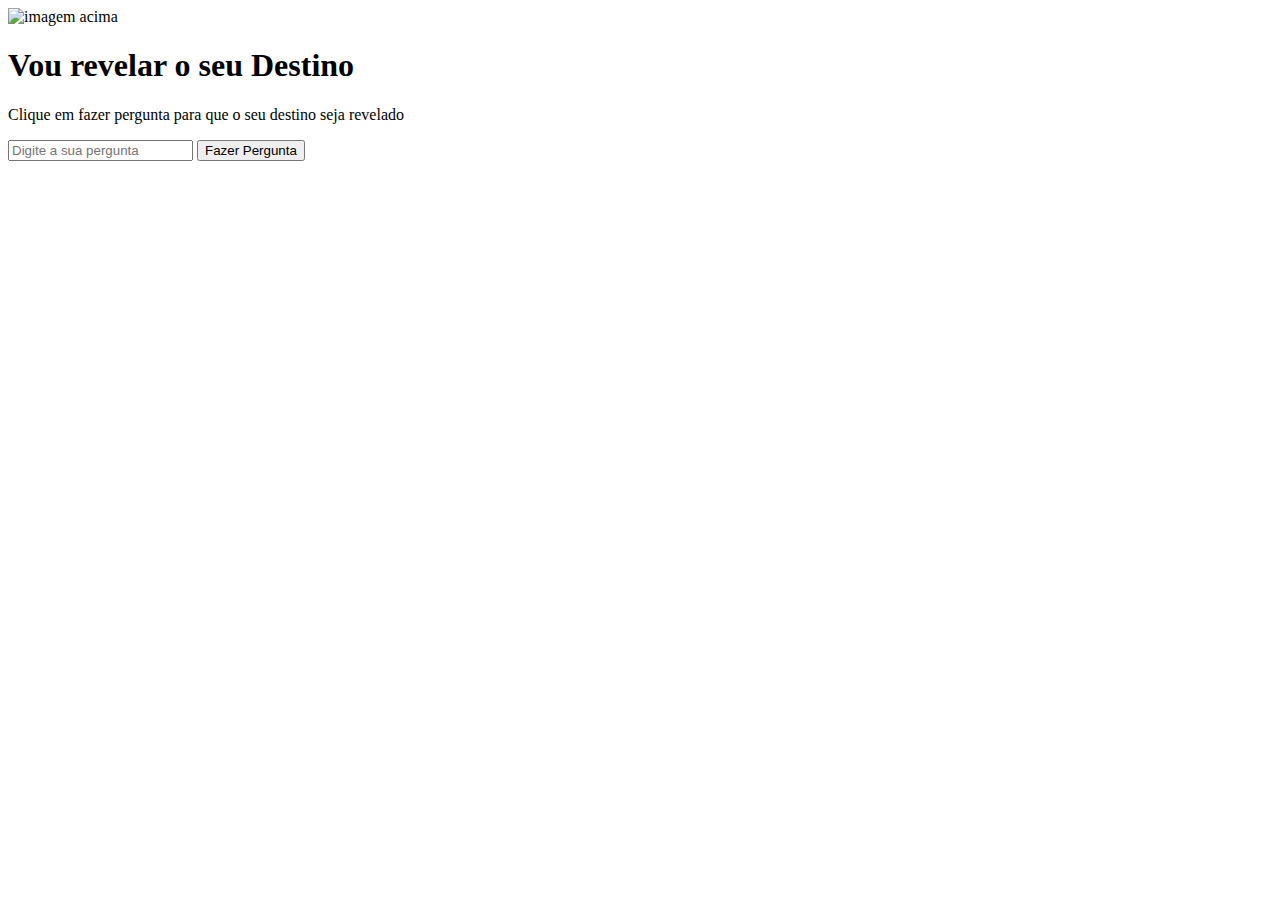
==== index.html @ 2192cbff "Create index.html" ====
<!DOCTYPE html>
<html lang="en">
<head>
    <meta charset="UTF-8">
    <meta http-equiv="X-UA-Compatible" content="IE=edge">
    <meta name="viewport" content="width=device-width, initial-scale=1.0">
    <title>Document</title>
</head>
<body>

    <img src="https://gist.githubusercontent.com/maykbrito/0acdf4ce919838ffed50915a31fc5b23/raw/6f4dd01ec3116428ec4c99255944cb9ac7927590/cristal-ball.svg" alt="imagem acima">
  <h1>
      Vou revelar o seu Destino
  </h1>
  <p>
        Clique em fazer pergunta para que o seu destino seja revelado
  </p>
  <input type="text" placeholder="Digite a sua pergunta"/>
  <button>Fazer Pergunta</button>
</body>
</html>
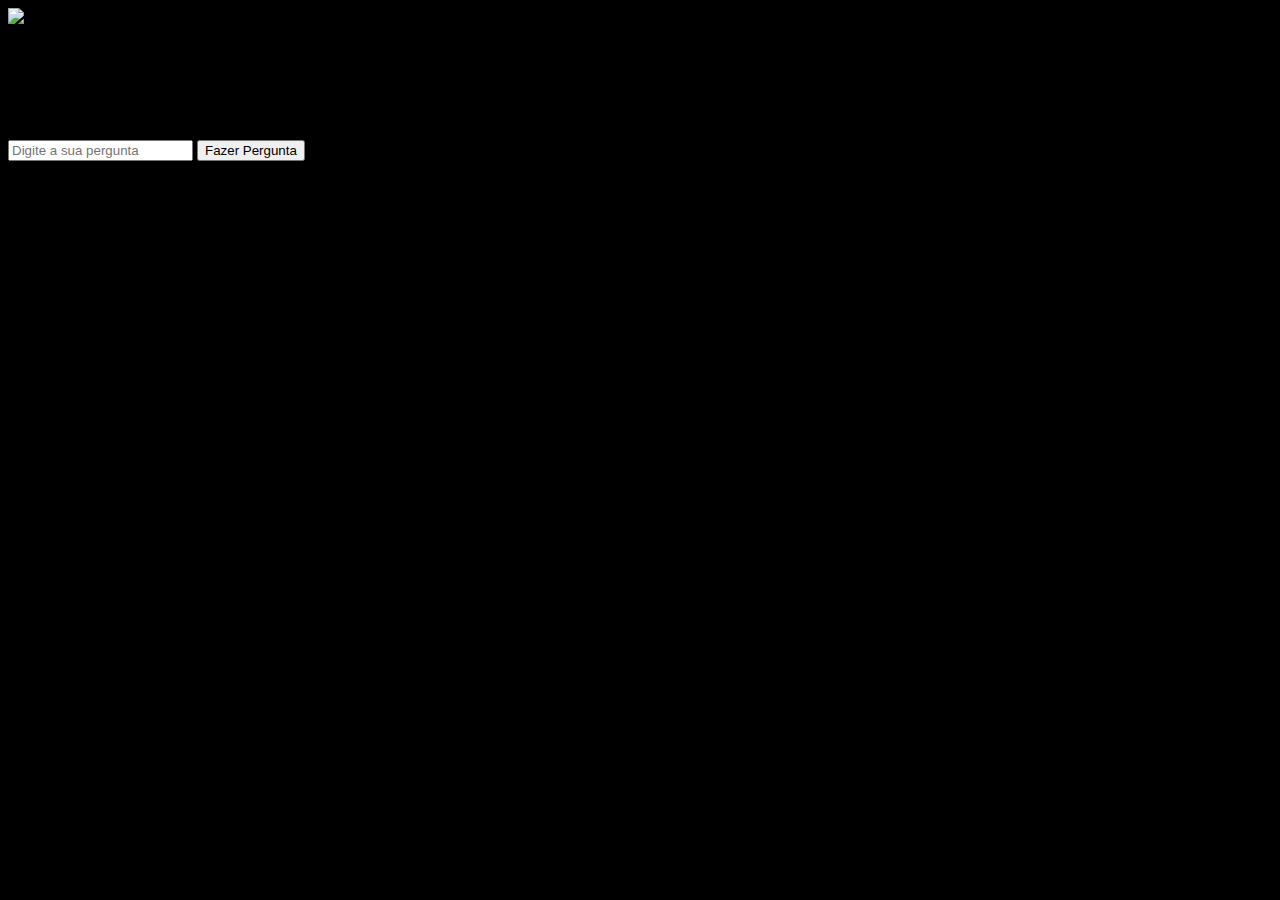
==== commit 92613f46: "update" ====
--- a/index.html
+++ b/index.html
@@ -5,17 +5,21 @@
     <meta http-equiv="X-UA-Compatible" content="IE=edge">
     <meta name="viewport" content="width=device-width, initial-scale=1.0">
     <title>Document</title>
+    <link rel="stylesheet" href="index.css">
 </head>
 <body>
+    <div>
+        <img src="https://gist.githubusercontent.com/maykbrito/0acdf4ce919838ffed50915a31fc5b23/raw/6f4dd01ec3116428ec4c99255944cb9ac7927590/cristal-ball.svg" alt="imagem acima">
+        <h1>
+            Vou revelar o seu Destino
+        </h1>
+        <p>
+              Clique em fazer pergunta para que o seu destino seja revelado
+        </p>
+        <input type="text" placeholder="Digite a sua pergunta"/>
+        <button>Fazer Pergunta</button>
+    </div>
+    
+</body>
 
-    <img src="https://gist.githubusercontent.com/maykbrito/0acdf4ce919838ffed50915a31fc5b23/raw/6f4dd01ec3116428ec4c99255944cb9ac7927590/cristal-ball.svg" alt="imagem acima">
-  <h1>
-      Vou revelar o seu Destino
-  </h1>
-  <p>
-        Clique em fazer pergunta para que o seu destino seja revelado
-  </p>
-  <input type="text" placeholder="Digite a sua pergunta"/>
-  <button>Fazer Pergunta</button>
-</body>
 </html>--- a/index.css
+++ b/index.css
@@ -0,0 +1,5 @@
+body{
+
+    background-color:black
+    
+}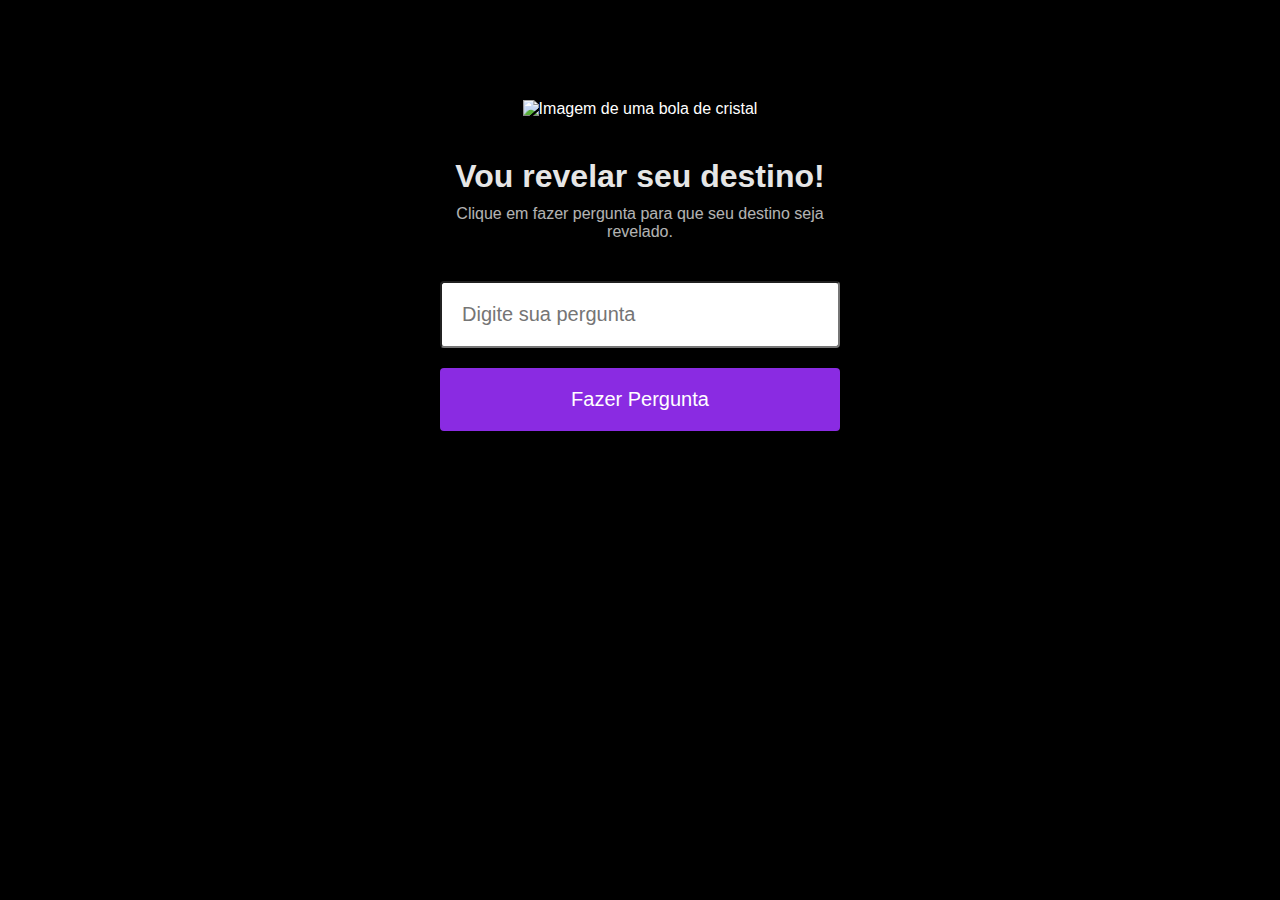
==== commit d2001448: "exercicio fechado" ====
--- a/index.html
+++ b/index.html
@@ -8,18 +8,13 @@
     <link rel="stylesheet" href="index.css">
 </head>
 <body>
-    <div>
-        <img src="https://gist.githubusercontent.com/maykbrito/0acdf4ce919838ffed50915a31fc5b23/raw/6f4dd01ec3116428ec4c99255944cb9ac7927590/cristal-ball.svg" alt="imagem acima">
-        <h1>
-            Vou revelar o seu Destino
-        </h1>
-        <p>
-              Clique em fazer pergunta para que o seu destino seja revelado
-        </p>
-        <input type="text" placeholder="Digite a sua pergunta"/>
-        <button>Fazer Pergunta</button>
+    <div id="container">
+      <img src="https://gist.githubusercontent.com/maykbrito/0acdf4ce919838ffed50915a31fc5b23/raw/6f4dd01ec3116428ec4c99255944cb9ac7927590/cristal-ball.svg" alt="Imagem de uma bola de cristal" />
+      <h1>Vou revelar seu destino!</h1>
+      <p>Clique em fazer pergunta para que seu destino seja revelado.</p>
+      <input type="text" placeholder="Digite sua pergunta" />
+      <button>Fazer Pergunta</button>
     </div>
-    
-</body>
+  </body>
 
 </html>--- a/index.css
+++ b/index.css
@@ -1,5 +1,56 @@
-body{
+* {
+    margin: 0;
+    box-sizing: border-box;
 
-    background-color:black
-    
-}+  }
+  
+  body {
+    background-color: black;
+    color: white;
+    text-align: center;
+    font-family: sans-serif; 
+  }
+  
+  #container {
+    margin-top: 100px;
+    width: 80%;
+    max-width: 400px;
+    margin-inline: auto;
+  }
+  
+  h1 {
+    margin-top: 40px;
+    margin-bottom: 10px;
+    opacity: 0.9;
+  }
+  
+  p {
+    margin-bottom: 40px;
+    opacity: 0.7;
+  }
+  
+  input, button {
+    display: block;
+    width: 100%;
+  
+    padding: 20px;
+    font-size: 20px;
+    border-radius: 4px;
+  }
+  
+  input {
+    margin-bottom: 20px;
+  }
+  
+  button {
+    border: none;
+    background-color: blueviolet;
+    color: white;
+    transition: filter .2s;
+  }
+  
+  /* pseudo-class :hover */
+  button:hover {
+    filter: brightness(1.2);
+    cursor: pointer;
+  }